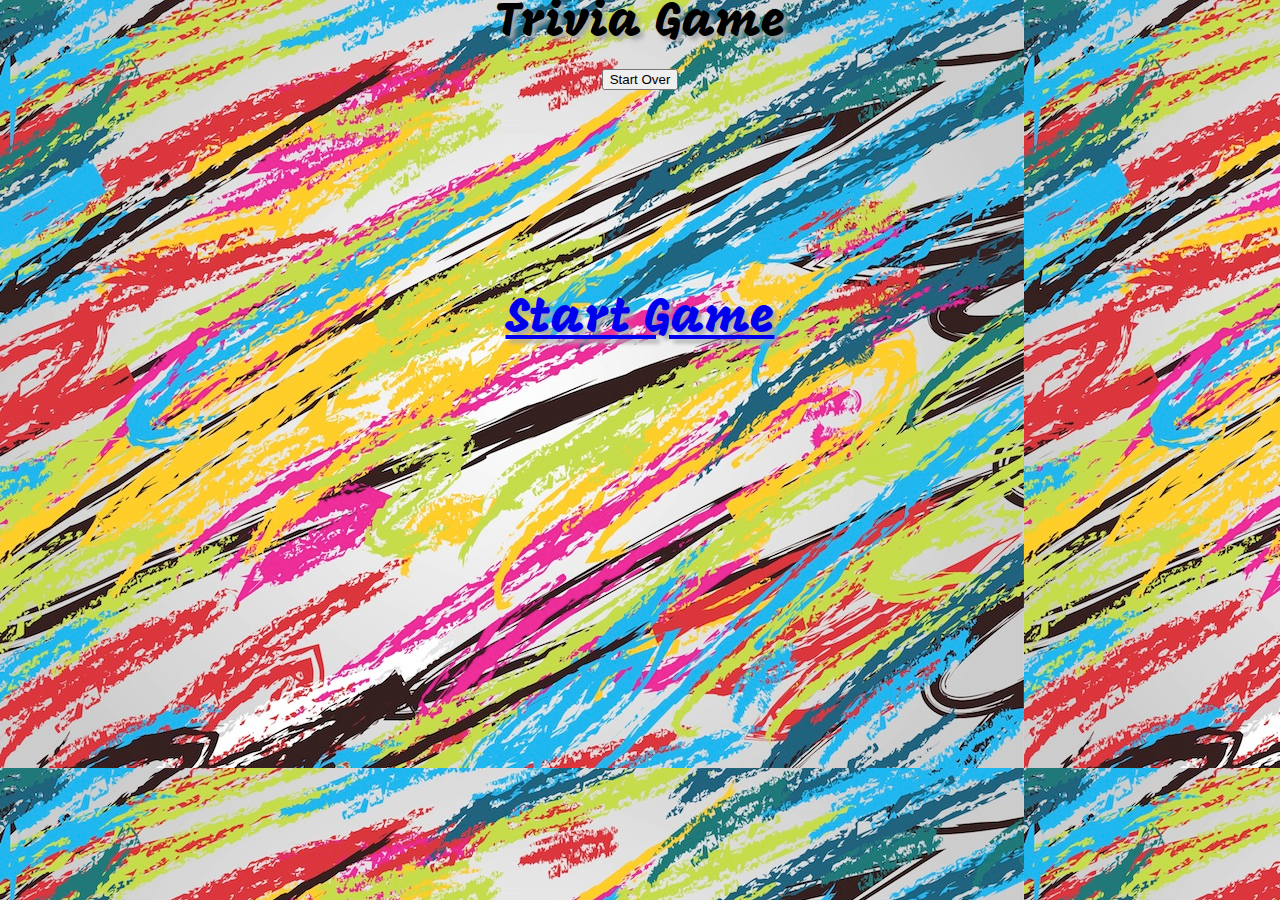
==== index.html @ 30e90f8a "initial commit" ====
<!DOCTYPE html>
<html lang="en">
<head>
  <meta charset="UTF-8">
  <title>Trivia Game - Senthil</title>
  	<link rel="stylesheet" type="text/css" href="css/reset.css">
  	<link href="https://fonts.googleapis.com/css?family=Mogra" rel="stylesheet">
  	
  	<!-- Added link to the jQuery Library -->
  	<script src="https://code.jquery.com/jquery-2.2.3.js" integrity="sha256-laXWtGydpwqJ8JA+X9x2miwmaiKhn8tVmOVEigRNtP4=" crossorigin="anonymous"></script>
	<!-- Added a link to Bootstrap-->
    <link rel="stylesheet" href="https://maxcdn.bootstrapcdn.com/bootstrap/3.3.6/css/bootstrap.min.css" integrity="sha384-1q8mTJOASx8j1Au+a5WDVnPi2lkFfwwEAa8hDDdjZlpLegxhjVME1fgjWPGmkzs7" crossorigin="anonymous">
    <link rel="stylesheet" type="text/css" href="css/style.css">
</head>


<body>
<header>
  <nav class="navbar navbar-default">
    <div class="container">
      <div class = "navbar-center">
       Trivia Game 
      <div class= "navbar-right">
        <button type="submit" class="btn btn-default start">Start Over</button>
      </div> <!-- navbar-right-->
      </div> <!--navbar-center-->
    </div>  <!--container -->
  </nav>
</header>

<div class="container">  <!--container -->
  <div class="row"> <!--row1 to divide main game and side bar-->
    <div class="col-md-12"> <!--coloms to hold the heading -->
      <div class="jumbotron starGameJumbotron"> <!-- where the game happens -->
      <h1><a href="game.html" class = "btn btn-warning btn-lg btn-block startgame"> Start Game </a></h1>
  </div> <!--row 1 -->


</div> <!-- closing container -->


</body>
</html>
---- css/style.css ----
body{
	font-family: 'Mogra', cursive;
	text-align: center;
	background-image: url("../images/background.jpg");
}

.jumbotron{
	
}

h1,
.startgame,
header{
	font-size: 48px;
  	text-shadow: 4px 4px 4px #aaa;
	text-align:center;
}

/* initial page */
.starGameJumbotron
{
	/*background-color: #ff00ff;s*/
	padding: 200px;
}

#clock{
  /*background: black;*/
  color:green;
  /*font-size: 120px;*/
  font-family: monospace;
  text-align: center;
}
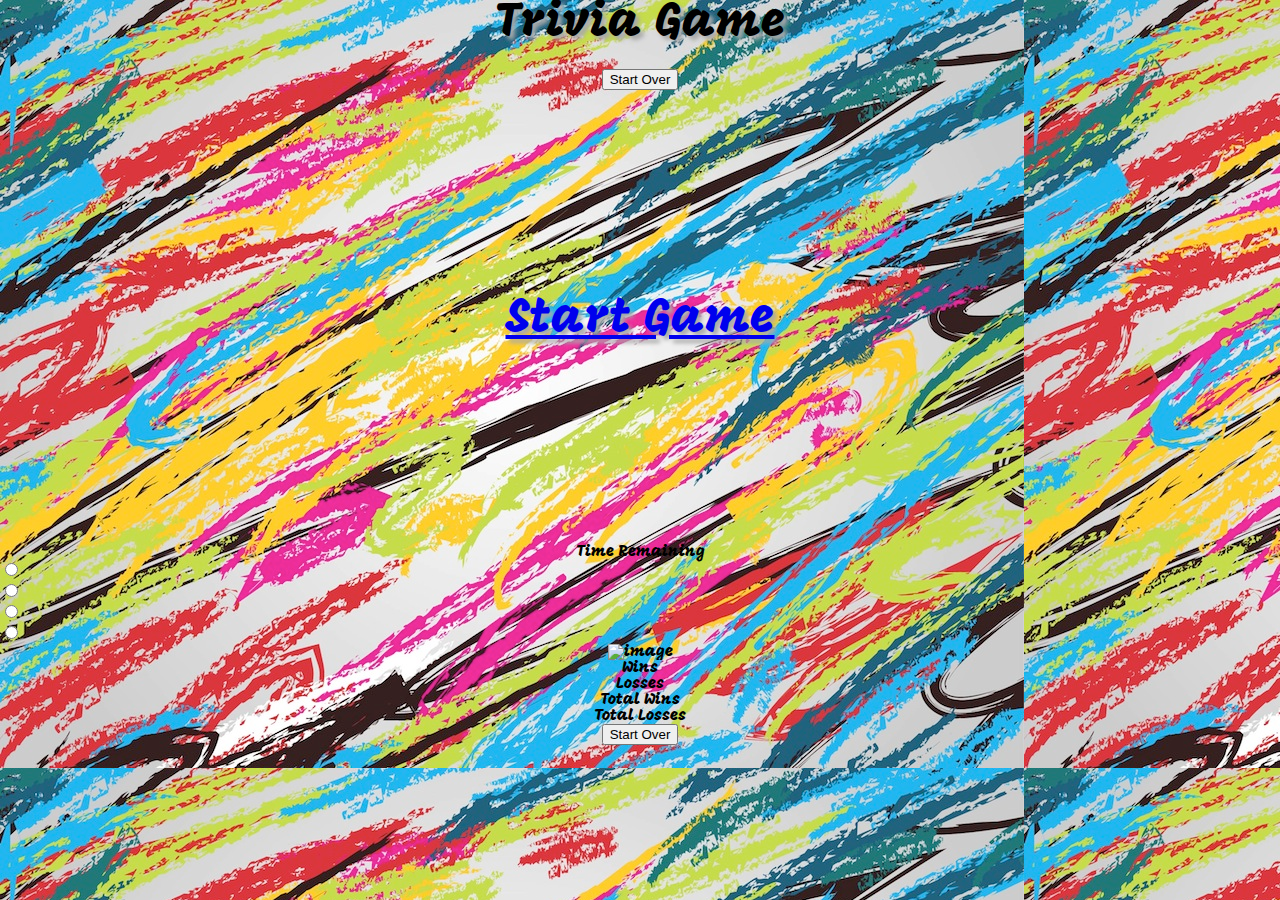
==== commit 8cda62ab: "removed Git files" ====
--- a/index.html
+++ b/index.html
@@ -21,23 +21,105 @@
       <div class = "navbar-center">
        Trivia Game 
       <div class= "navbar-right">
-        <button type="submit" class="btn btn-default start">Start Over</button>
+        <button type="submit" class="btn btn-default startOver">Start Over</button>
       </div> <!-- navbar-right-->
       </div> <!--navbar-center-->
     </div>  <!--container -->
   </nav>
 </header>
 
-<div class="container">  <!--container -->
+<div class="container firstPage">  <!--container -->
   <div class="row"> <!--row1 to divide main game and side bar-->
     <div class="col-md-12"> <!--coloms to hold the heading -->
       <div class="jumbotron starGameJumbotron"> <!-- where the game happens -->
-      <h1><a href="game.html" class = "btn btn-warning btn-lg btn-block startgame"> Start Game </a></h1>
-  </div> <!--row 1 -->
+      <h1><a href="#" class = "btn btn-warning btn-lg btn-block startgame"> Start Game </a></h1>
+      </div><!--jumbotron -->
+    </div><!-- coloum -->
+  </div> <!--row -->
+</div><!-- first page -->
 
 
-</div> <!-- closing container -->
+<div class="container" id = "gamePage">  <!--container -->
+  
+  <div class="row"> <!--row1 to divide main game and side bar-->
+    <div class="col-md-9"> <!--coloms to hold the heading -->
+      <div class="jumbotron"> <!-- where the game happens -->
+        <div class="row">
+          <div class = "col-md-3">
+              <div class = "row"> <h3> Time Remaining </h3> </div> 
+              <div id = "clock" class = "row">  </div>
+          </div>
+          <div class = "col-md-1"><!--empty space --> </div>
+          <div class ="col-md-8 question"> </div>
+        </div> 
 
+          <!--row 2 with id answerDiv will be displayed when the question is showing-->
+          <div class="row" id="answerDiv"> <!--row 2 in jumbotron -->
+            <div class = "col-md-4"><!--empty space --> </div>
+            <div class = "col-md-8">
+            <div class="radio">
+              <label>
+                <input type="radio" name="optionsRadios" id="optionsRadios0">
+              </label>
+            </div>
+            <div class="radio">
+              <label>
+                <input type="radio" name="optionsRadios" id="optionsRadios1" >
+              </label>
+            </div>
+            <div class="radio">
+              <label>
+                <input type="radio" name="optionsRadios" id="optionsRadios2" > 
+              </label>
+            </div>
+            <div class="radio">
+              <label>
+                <input type="radio" name="optionsRadios" id="optionsRadios3">
+              </label>
+            </div>
+            </div><!-- div with radio buttons -->
+            <div class = "col-md-2"><!--empty space --> </div>
+          </div> <!--row 2 -->
 
+          <!--row 2 with id Pic will be displayed when time is out or tha answer is selected -->
+          <div class="row" id="pictureDiv">
+            <a herf="#"> <img id="ansPic" class="img-rounded img-responsive center-block" alt= "image"/> </a>
+          </div><!--row2-->
+
+      </div> <!-- close the jumbotron where the game happens-->
+    </div><!-- col-md-9 -->
+
+    <div class="col-md-3"> <!--side bar -->
+        
+            <div class="panel panel-default">
+                <div class="panel-heading">
+                  <h3 class="panel-title">Wins <div id ="winDiv"> </div></h3>
+                </div>
+                <div class="panel-body">
+                <h3 class="panel-title">Losses<div id ="lossDiv"> </div> </h3>
+                </div>
+            </div>
+      </div> <!--side bar -->
+  </div> <!--row 1 -->
+</div> <!-- closing container gamePage-->
+
+<div id = "lastPage">
+      <div class ="col-md-2"> </div> <!-- empty spaces -->
+      <div class ="col-md-8 jumbotron ">
+        <div class = row>
+            <h2> Total Wins <div class = "finalWin"> </div> </h2>
+        </div> 
+
+        <div class = row>
+            <h2> Total Losses <div class = "finalloss"> </div> </h2>
+        </div>
+
+        <div class = row>
+          <button class = "startOver"> Start Over </button>
+        </div>
+      </div><!--jumbotron -->
+</div> <!--last Page -->
+
+<script src = "javascript/app.js" type="text/javascript"> </script>
 </body>
 </html>--- a/css/style.css
+++ b/css/style.css
@@ -16,6 +16,17 @@
 	text-align:center;
 }
 
+.question{
+	font-size: 20px;
+	font-weight: bolder;
+}
+
+.radio{
+	font-size: 20px;
+	font-weight:bold;
+	text-align:left;
+
+}
 /* initial page */
 .starGameJumbotron
 {
@@ -29,4 +40,14 @@
   /*font-size: 120px;*/
   font-family: monospace;
   text-align: center;
-}+}
+
+#pictureDiv img{
+	width:300px;
+	height:300px;
+	box-shadow: 5px;
+}
+
+/*#pictureDiv{
+	text-align: center;
+}*/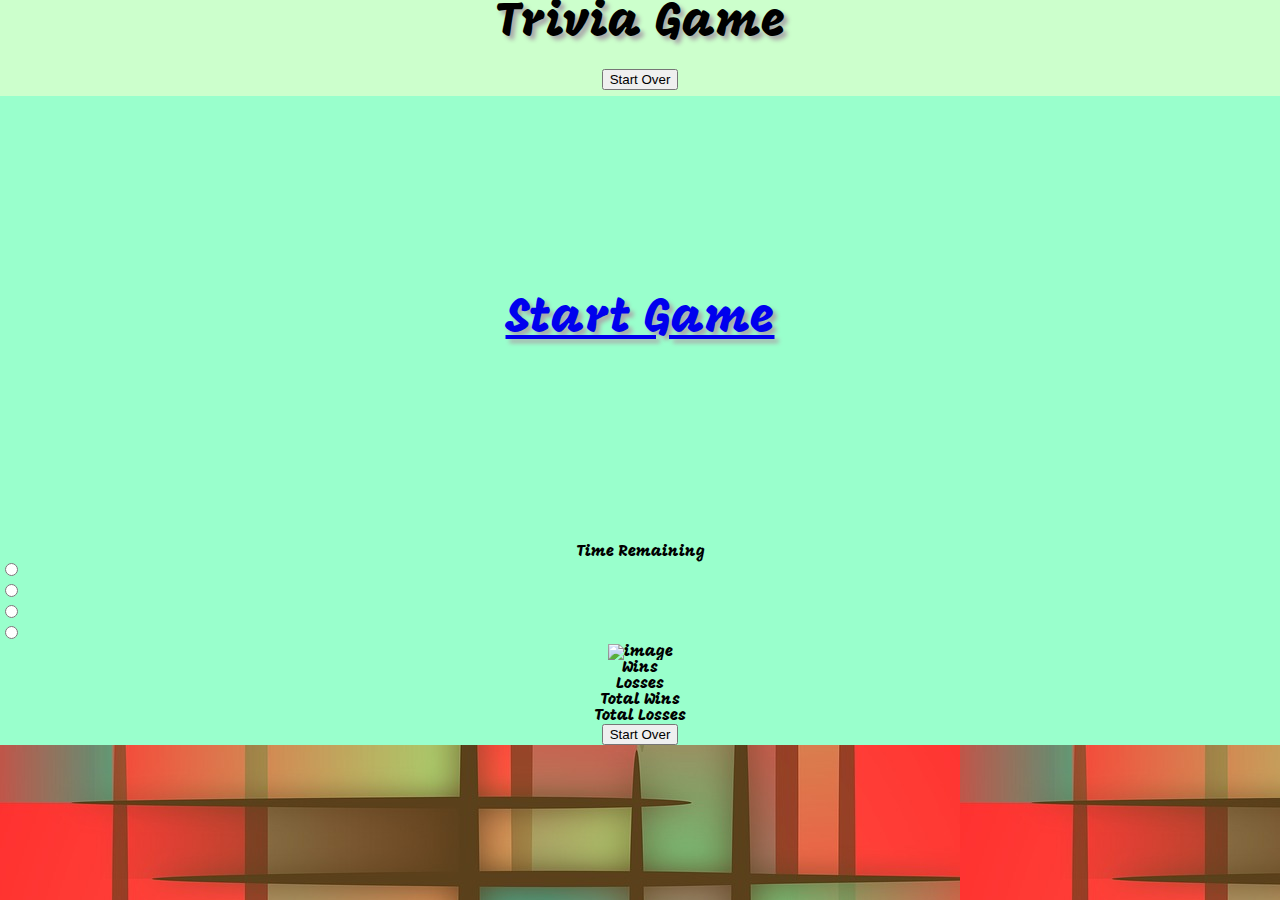
==== commit daf89764: "changed background" ====
--- a/index.html
+++ b/index.html
@@ -16,7 +16,7 @@
 
 <body>
 <header>
-  <nav class="navbar navbar-default">
+  <nav class="navbar navbar-default navbar-custom">
     <div class="container">
       <div class = "navbar-center">
        Trivia Game 
@@ -91,7 +91,7 @@
 
     <div class="col-md-3"> <!--side bar -->
         
-            <div class="panel panel-default">
+            <div class="panel panel-success panel-custom">
                 <div class="panel-heading">
                   <h3 class="panel-title">Wins <div id ="winDiv"> </div></h3>
                 </div>
--- a/css/style.css
+++ b/css/style.css
@@ -1,11 +1,21 @@
 body{
 	font-family: 'Mogra', cursive;
 	text-align: center;
+	background-color: #99ffcc;
 	background-image: url("../images/background.jpg");
 }
 
 .jumbotron{
-	
+background-color: #99ffcc;	
+}
+
+.panel-custom{
+	background-color: #99ffcc;
+}
+
+.navbar-custom {
+
+    background-color: #ccffcc;
 }
 
 h1,
